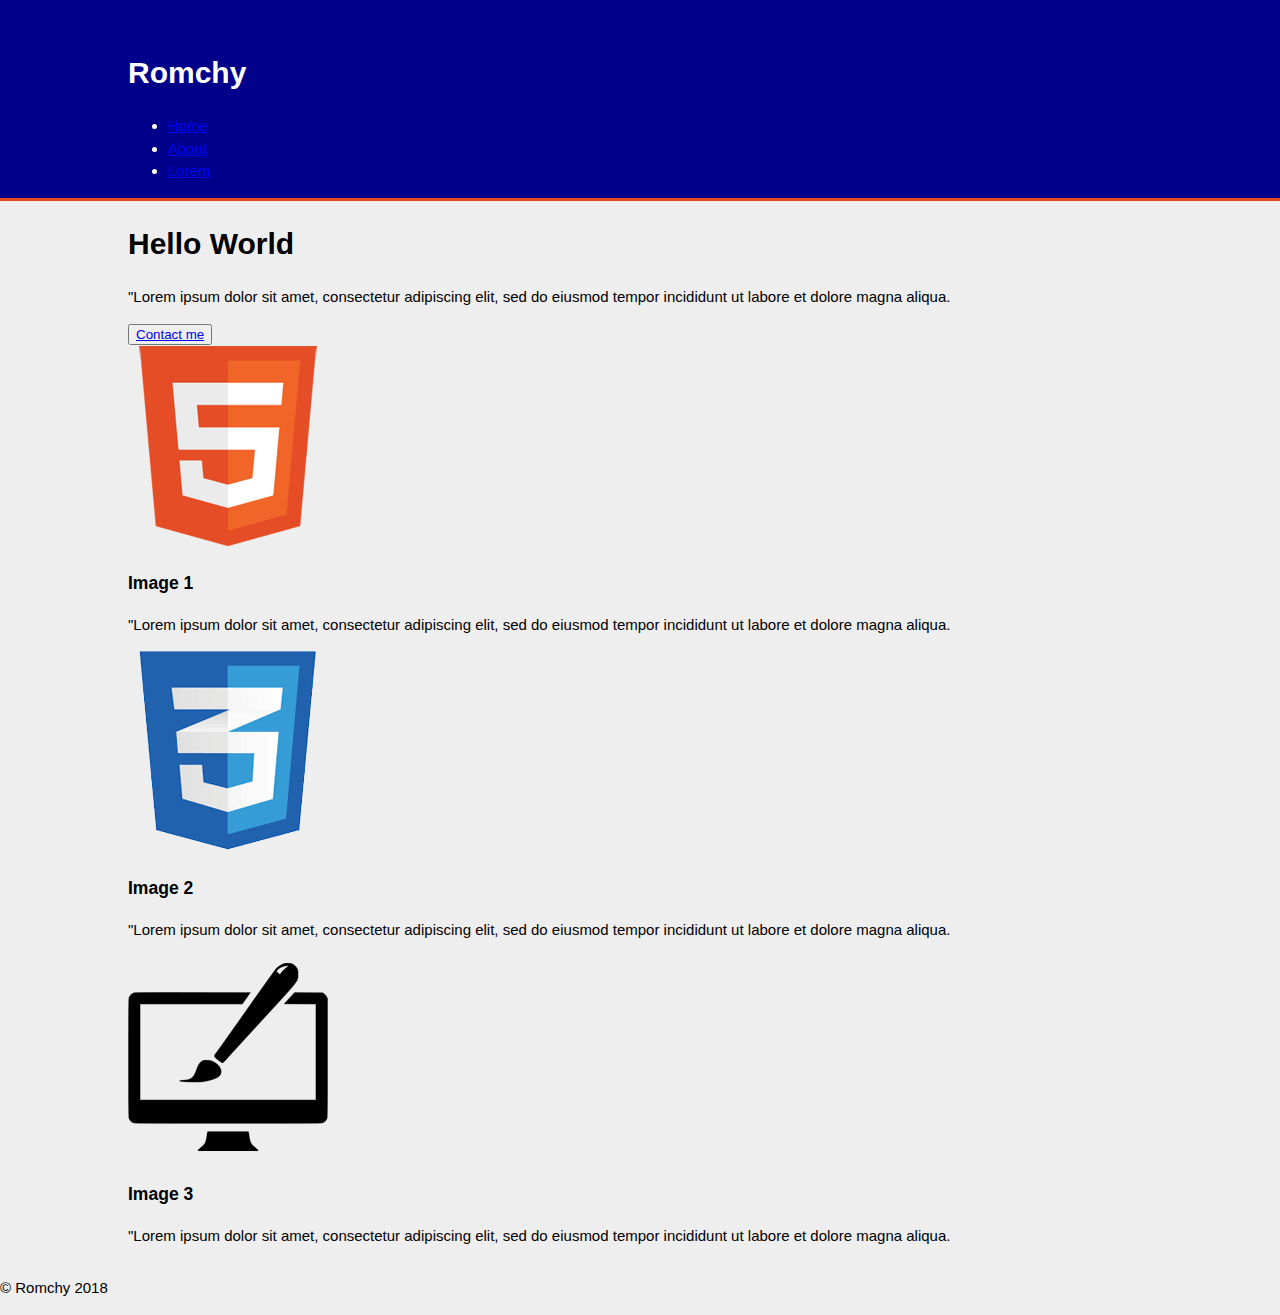
==== index.html @ c6162c6d "done some primary styles" ====
<!DOCTYPE html>
<html>
	<head>
		<meta charset="utf-8">
		<meta name="viewport" content="width=device-width">
		<title> Responisve Web Page </title>
		<link rel="stylesheet" href="./css/style.css">
	</head>
	<body>
		<header>
			<div class="container">
				<div id="logo">
					<h1> Romchy </h1>
				</div>
				<nav>
					<ul>
						<li><a href="index.html">Home</a></li>
						<li><a href="about.html">About</a></li>
						<li><a href="lorem.html">Lorem</a></li>
					</ul>
				</nav>
			</div>
		</header>

		<section id="information">
			<div class="container">
				<h1>Hello World</h1>
				<p>"Lorem ipsum dolor sit amet, consectetur adipiscing elit, sed do eiusmod tempor incididunt ut labore et dolore magna aliqua.</p>
			</div>
		</section>

		<section id="contact">
			<div class="container">
				<button type="button" class="e_button"><a href="mailto:randomperson@gmail.com?subject=Hey&body=How%20art%20thou" target="_blank">Contact me</a></button>
			</div>
		</section>

		<section id="images">
			<div class="container">
				<div class="image">
					<img src="img/logo_html.png">
					<h3> Image 1</h3>
					<p>"Lorem ipsum dolor sit amet, consectetur adipiscing elit, sed do eiusmod tempor incididunt ut labore et dolore magna aliqua.</p> 
				</div>
				<div class="image">
					<img src="img/logo_css.png">
					<h3> Image 2</h3>
					<p>"Lorem ipsum dolor sit amet, consectetur adipiscing elit, sed do eiusmod tempor incididunt ut labore et dolore magna aliqua.</p> 
				</div>
				<div class="image">
					<img src="img/logo_brush.png">
					<h3> Image 3</h3>
					<p>"Lorem ipsum dolor sit amet, consectetur adipiscing elit, sed do eiusmod tempor incididunt ut labore et dolore magna aliqua.</p> 
				</div>
			</div>
		</section>

		<footer>
			<p> &copy; Romchy 2018 </p>
		</footer>
	</body>
</html>
---- css/style.css ----
body {
	font: 15px/1.5 Arial, Helvetica, sans-serif;
	padding: 0;
	margin: 0;
	background-color: #eee;
}

.container {
	width: 80%;
	margin: auto;
	overflow: hidden;
}

header {
	background: darkblue;
	color: #fff;
	padding-top: 30px;
	min-height: 70px;
	border-bottom: #e8491d 3px solid;
}
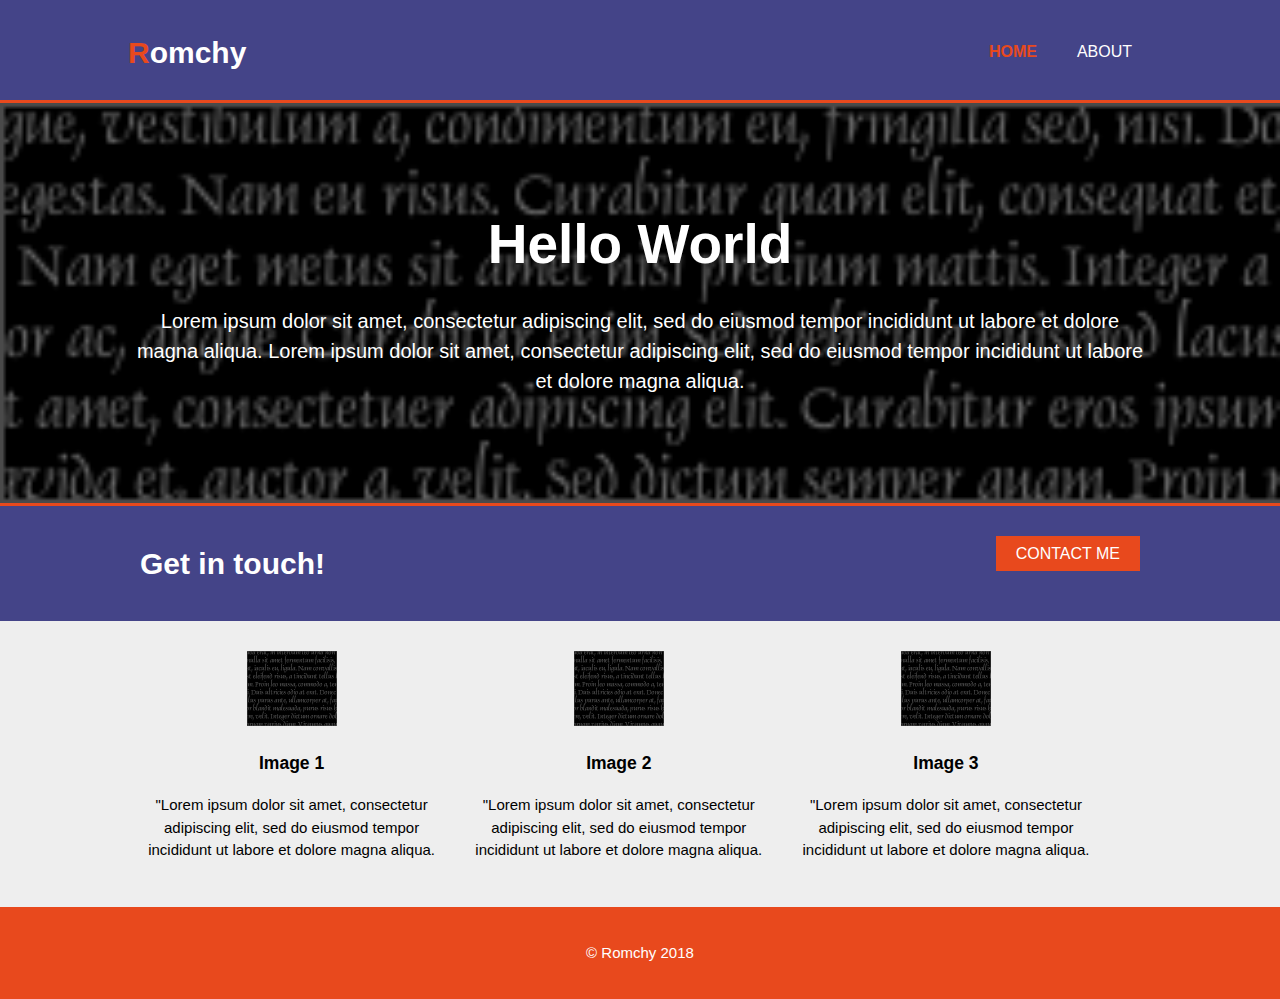
==== commit 9b1fb91e: "set up the rest of style for main and about page, added responsivness with a device width of 768px(t" ====
--- a/index.html
+++ b/index.html
@@ -3,20 +3,19 @@
 	<head>
 		<meta charset="utf-8">
 		<meta name="viewport" content="width=device-width">
-		<title> Responisve Web Page </title>
+		<title> Responisve Web Page | Home </title>
 		<link rel="stylesheet" href="./css/style.css">
 	</head>
 	<body>
 		<header>
 			<div class="container">
 				<div id="logo">
-					<h1> Romchy </h1>
+					<h1><span class="highlight">R</span>omchy</h1>
 				</div>
 				<nav>
 					<ul>
-						<li><a href="index.html">Home</a></li>
+						<li class="current"><a href="index.html">Home</a></li>
 						<li><a href="about.html">About</a></li>
-						<li><a href="lorem.html">Lorem</a></li>
 					</ul>
 				</nav>
 			</div>
@@ -25,36 +24,37 @@
 		<section id="information">
 			<div class="container">
 				<h1>Hello World</h1>
-				<p>"Lorem ipsum dolor sit amet, consectetur adipiscing elit, sed do eiusmod tempor incididunt ut labore et dolore magna aliqua.</p>
+				<p>Lorem ipsum dolor sit amet, consectetur adipiscing elit, sed do eiusmod tempor incididunt ut labore et dolore magna aliqua. Lorem ipsum dolor sit amet, consectetur adipiscing elit, sed do eiusmod tempor incididunt ut labore et dolore magna aliqua.</p>
 			</div>
 		</section>
-
 		<section id="contact">
 			<div class="container">
-				<button type="button" class="e_button"><a href="mailto:randomperson@gmail.com?subject=Hey&body=How%20art%20thou" target="_blank">Contact me</a></button>
+				<h1>Get in touch!</h1>
+				<button type="button" class="e_button"><a href="mailto:randomperson@gmail.com?subject=Inquery&body=Greetings!%0D%0A%0D%0AYour%20website%20is%20pretty%20cool!%0D%0AI%20also%20LOVE%20the%20button!" target="_blank">Contact me</a></button>
 			</div>
+			<!--<div class="container">
+				<p>* If the button isn't working try <a href="https://www.quora.com/How-do-I-get-mailto-links-to-work-in-Chrome" target="_blank">THIS</a> to resolve the issue, or just contact me directly: randomperson@gmail.com</p>
+			</div>-->
 		</section>
-
 		<section id="images">
 			<div class="container">
 				<div class="image">
-					<img src="img/logo_html.png">
+					<img src="img/image1.png">
 					<h3> Image 1</h3>
 					<p>"Lorem ipsum dolor sit amet, consectetur adipiscing elit, sed do eiusmod tempor incididunt ut labore et dolore magna aliqua.</p> 
 				</div>
 				<div class="image">
-					<img src="img/logo_css.png">
+					<img src="img/image1.png">
 					<h3> Image 2</h3>
 					<p>"Lorem ipsum dolor sit amet, consectetur adipiscing elit, sed do eiusmod tempor incididunt ut labore et dolore magna aliqua.</p> 
 				</div>
 				<div class="image">
-					<img src="img/logo_brush.png">
+					<img src="img/image1.png">
 					<h3> Image 3</h3>
 					<p>"Lorem ipsum dolor sit amet, consectetur adipiscing elit, sed do eiusmod tempor incididunt ut labore et dolore magna aliqua.</p> 
 				</div>
 			</div>
 		</section>
-
 		<footer>
 			<p> &copy; Romchy 2018 </p>
 		</footer>
--- a/css/style.css
+++ b/css/style.css
@@ -1,3 +1,5 @@
+/* Removed padding/margin from body to span it across the whol canvas and added
+a font to be the same across the board */
 body {
 	font: 15px/1.5 Arial, Helvetica, sans-serif;
 	padding: 0;
@@ -5,16 +7,195 @@
 	background-color: #eee;
 }
 
+/* Set up global classes and types */
 .container {
 	width: 80%;
 	margin: auto;
 	overflow: hidden;
 }
 
+.dark {
+	padding: 10px;
+	background: #55a;
+	color: #fff;
+	margin: 10px 0;
+}
+
+ul {
+	margin: 0;
+	padding: 0;
+}
+
+a {
+	color: #fff;
+	text-decoration: none;
+	text-transform: uppercase;
+	font-size: 16px;
+}
+
+.e_button {
+	height: 35px;
+	background: #e8491d;
+	border: 0;
+	padding: 0 20px;
+}
+
+/* Header styles */
 header {
-	background: darkblue;
+	background: #448;
 	color: #fff;
 	padding-top: 30px;
 	min-height: 70px;
 	border-bottom: #e8491d 3px solid;
+}
+
+/* made this into a global variable
+-----------------------------------
+header a {
+	color: #fff;
+	text-decoration: none;
+	text-transform: uppercase;
+	font-size: 16px;
+}
+-----------------------------------
+*/
+
+header li {
+	float: left;
+	display: inline;
+	padding: 0 20px;
+}
+
+header #logo {
+	float: left;
+}
+
+header #logo h1 {
+	margin: 0;
+}
+
+header nav {
+	float: right;
+	margin-top: 10px;
+}
+
+/* this selects the first letter of the logo and 
+selects only the current li item or tab in the web page */
+header .highlight, header .current a {
+	color: #e8491d;
+	font-weight: bold;
+}
+
+header a:hover {
+	color: orange;
+	font-weight: bold;
+}
+
+/*Main canvas*/
+#information {
+	min-height: 400px;
+	background: url("../img/image4.png") no-repeat;
+	background-size: cover;
+	text-align: center;
+	color: #fff;
+}
+
+#information h1 {
+	margin-top: 100px;
+	font-size: 55px;
+	margin-bottom: 10px;
+}
+
+#information p {
+	font-size: 20px;
+}
+
+/* the div with contact me in it */
+#contact {
+	padding: 15px;
+	color: #fff;
+	background: #448;
+	border-top: 3px solid #e8491d;
+}
+
+#contact h1 {
+	float: left;
+}
+
+#contact button {
+	float: right;
+	margin: 15px 0;
+}
+
+/* To be used in the case of another p
+ in the contact section that explains the usage of contact 
+------------------
+#contact p {
+	float: right;
+	font-size: 12px;
+}
+------------------ */
+
+/* images */
+#images {
+	margin-top: 20px;
+}
+
+#images .image {
+	float: left;
+	text-align: center;
+	width: 30%;
+	padding: 10px;
+}
+
+#images .image img{
+	width:90px;
+}
+
+/* for the about page main article and sidebar */
+aside#sidebar{
+	float: right;
+	width: 30%;
+	margin-top: 10px;
+}
+
+article#main-about {
+	float: left;
+	width: 65%;
+}
+
+/* copyright text style */
+footer {
+	padding: 20px;
+	margin-top: 20px;
+	color: #fff;
+	background-color: #e8491d;
+	text-align: center;
+}
+
+/*
+Media Queries
+Select floated elements and align them on the center
+*/
+@media(max-width: 768px){
+	header #logo,
+	header nav,
+	header nav li,
+	#contact h1,
+	#contact button,
+	#images .image,
+	article#main-about,
+	aside#sidebar{
+		float: none;
+		text-align: center;
+		width: 100%;
+	}
+
+	header {
+		padding-bottom: 20px;
+	}
+
+	#information h1{
+		margin-top: 40px;
+	}
 }